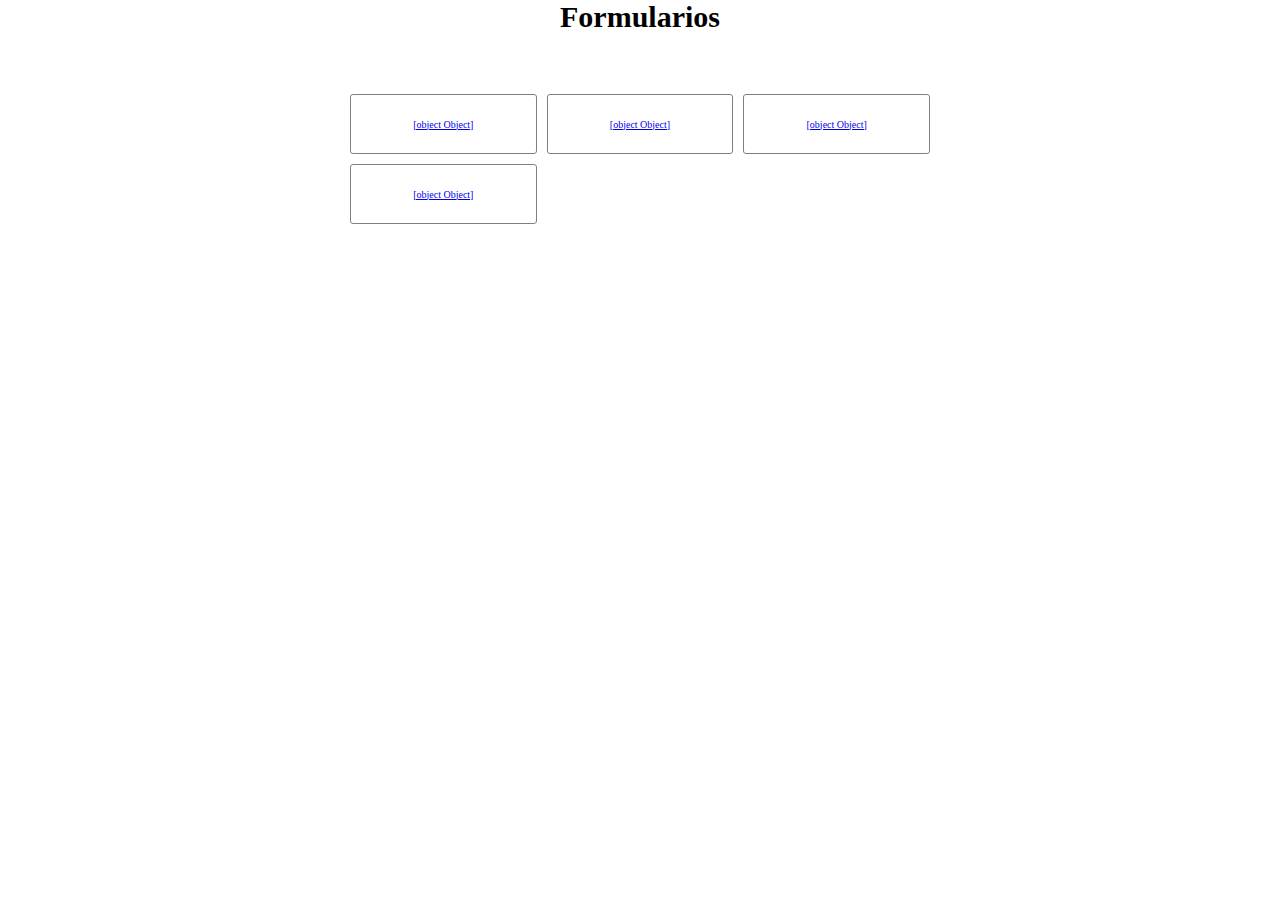
==== index.html @ 9f4dde3e "diseño principal" ====
<!DOCTYPE html>
<html lang="es">
<head>
    <meta charset="UTF-8">
    <meta name="viewport" content="width=device-width, initial-scale=1.0">
    <title>Document</title>
    <link rel="stylesheet" href="header/header.css">
    <link rel="stylesheet" href="footer/footer.css">
    <link rel="stylesheet" href="config/config.css">
    <link rel="stylesheet" href="componentes/componentes.css">


    
   

</head>
<body>
    <header>
    <h1>Formularios</h1>
    </header>

    <main id="root">
        <!-- mis formularios -->
            
    </main>

    <footer></footer>
    <!-- archivos js -->
     <script src="main.js"></script>
</body>
</html>
---- header/header.css ----
header{
    width: 100%;
 
}
 h1{
    text-align: center;
    font-family: Cambria, Cochin, Georgia, Times, 'Times New Roman', serif;
    font-size: 3rem;
 }
---- config/config.css ----
* { 
    margin: 0;
    padding: 0%;
    box-sizing: border-box;

}
html{
    font-size: 10px;
    
}
---- componentes/componentes.css ----
#root {
    width: 100%;

    display: flex;
    justify-content: center;
   
}

.div_formularios{
    width: 100%;
    max-width: 60rem;
    padding: 1rem;
    margin-top: 5rem;
    
    display: grid;
    grid-template-columns: repeat(3, 1fr) ;
    grid-template-rows: repeat(4, 6rem) ;
    gap: 1rem;

}
.div_formularios .items {
    border: 1px solid gray;
    border-radius: 3px;
    font-size: 1.8 rem;

    display: flex;
    justify-content: center;
    align-items: center;
}

.div_formularios .items:hover{
    background-color: black;
    color: aliceblue;
    transition: 0.3s;

}
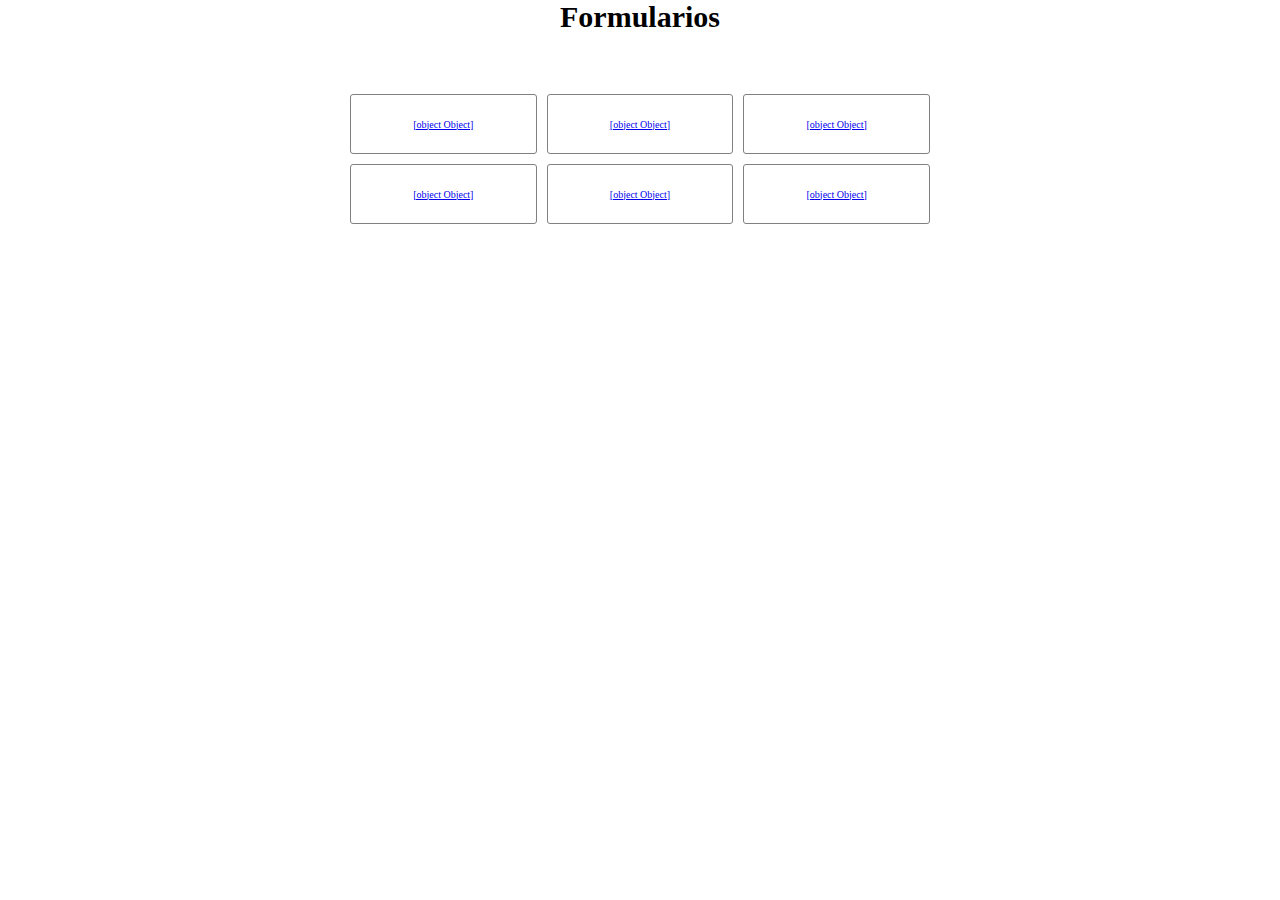
==== commit 5a271ab1: "Formulario de Búsqueda, colaboración Kris" ====
--- a/index.html
+++ b/index.html
@@ -11,10 +11,6 @@
 
 
     
-   
-
-</head>
-<body>
     <header>
     <h1>Formularios</h1>
     </header>
